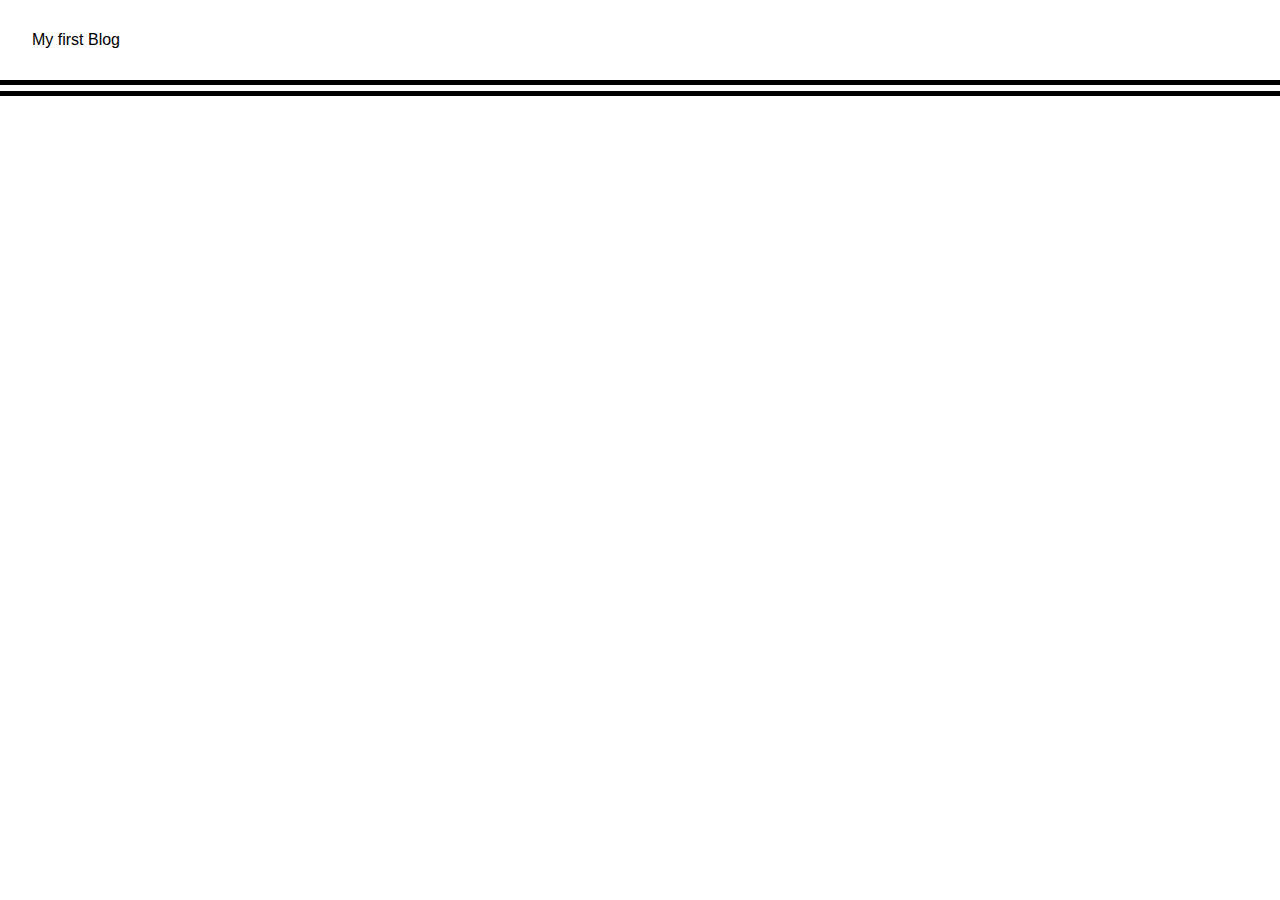
==== blog.html @ f90aa008 "Adding in body, main, footer elements" ====
<!DOCTYPE html>
<html lang="en">

<head>
  <meta charset="UTF-8" />
  <meta name="viewport" content="width=device-width, initial-scale=1.0" />
  <meta http-equiv="X-UA-Compatible" content="ie=edge" />
  <title>My First Blog</title>

  <link rel="stylesheet" href="./assets/css/styles.css" />
  <link rel="stylesheet" href="./assets/css/blog.css" />

  <script defer src="./assets/js/logic.js" type="text/javascript"></script>
  <script defer src="./assets/js/blog.js" type="text/javascript"></script>
</head>

<body>
  <!-- TODO: Create header, main, and footer elements -->
  <header>My first Blog</header>
  <main></main>
  <footer></footer>
</body>

</html>
---- assets/css/styles.css ----
/*
  Resets
*/
*,
*:before,
*:after {
  margin: 0;
  padding: 0;
  box-sizing: border-box;
}

html {
  height: 100%;
}

body {
  min-height: 100%;
  line-height: 1;
  font-family: sans-serif;
}

​h1,
h2,
h3,
h4,
h5,
h6 {
  font-size: 100%;
}

​input,
select,
option,
optgroup,
textarea,
button,
pre,
code {
  font-size: 100%;
  font-family: inherit;
}

​ol,
ul {
  list-style: none;
}

/*
  General Styles
*/
/*
  Universal
*/
:root {
  --light: #fff;
  --light-accent: #f9f9fb;
  --dark: #000;
  --dark-accent: #222;
  --dark-accent-action: #111;
  --action: #563d7c;
  --action-accent: #8570a5;
  --disabled: #aaa;
  --error: #ff0022;
  --circle-color: #ffb100;
}

* {
  transition: background-color ease-in .5s;
}

/*
  Tags
*/
header {
  display: flex;
  flex-flow: row wrap;
  justify-content: space-between;
}

header,
footer {
  padding: 2rem;
}

main {
  height: calc(100vh - 6rem);
  display: flex;
  justify-content: center;
  align-items: stretch;
  border-top: double 1rem;
}

/*
  Classes
*/
.dark header,
.dark footer {
  background-color: var(--dark);
  color: var(--light);
}


.dark main {
  background-color: var(--dark-accent);
  color: var(--light);
  border-top: solid .5rem var(--disabled);
}

.light header,
.light footer {
  background-color: var(--light);
  color: var(--dark);
}

.light main {
  background-color: var(--light-accent);
  color: var(--dark);
}

/*
  IDs
*/
#toggle {
  font-size: 1.52em;
  margin: 0;
  padding: 0;
  background: transparent;
  border: none;
  cursor: pointer;
  text-shadow: 0px 0px .5rem var(--light-accent);
}
---- assets/css/blog.css ----
/*
  Blog Styles
*/

/*
  Tags
*/
a {
  text-decoration: none;
}

article {
  flex: 1 1 50%;
  border: 2px solid;
  border-radius: 4px;
  padding: 1rem;
  position: relative;
}

article blockquote {
  margin: 1rem;
  margin-bottom: 2rem;
  font-style: italic;
}

article h2 {
  text-transform: capitalize;
  border-bottom: thin solid;
}

article p {
  position: absolute;
  left: 1rem;
  bottom: 0.5rem;
  opacity: .75;
}

footer {
  position: fixed;
  inset: 0;
  top: calc(100% - 5rem);
}

li {
  margin: 1rem;
}

main {
  flex-direction: column;
  gap: 1em;
  padding: 1rem;
  height: calc(100vh - 11rem);
  overflow-y: scroll;
  justify-content: flex-start;
}

ul {
  list-style: none;
}

/*
  Classes
*/
.card {
  flex: 1 1 50%;
  border: 2px solid;
  border-radius: 4px;
}

.dark a {
  color: var(--light);
}

.light footer {
  border-top: double 1rem;
}

.light a {
  color: var(--dark);
}

/*
  IDs
*/
#back {
  padding: 0.5rem 1rem;
  border-radius: 4px;
  margin-right: 1rem;
  border: groove black;
  background-color: var(--dark-accent);
  color: var(--light);
}


#back:active {
  box-shadow: 1px 1px 1px 1px rgba(0, 0, 0, .5);
  background-color: var(--dark-accent);
}

#back:hover {
  border-style: inset;
  background-color: var(--dark-accent-action);
}

#love {
  text-align: center;
}
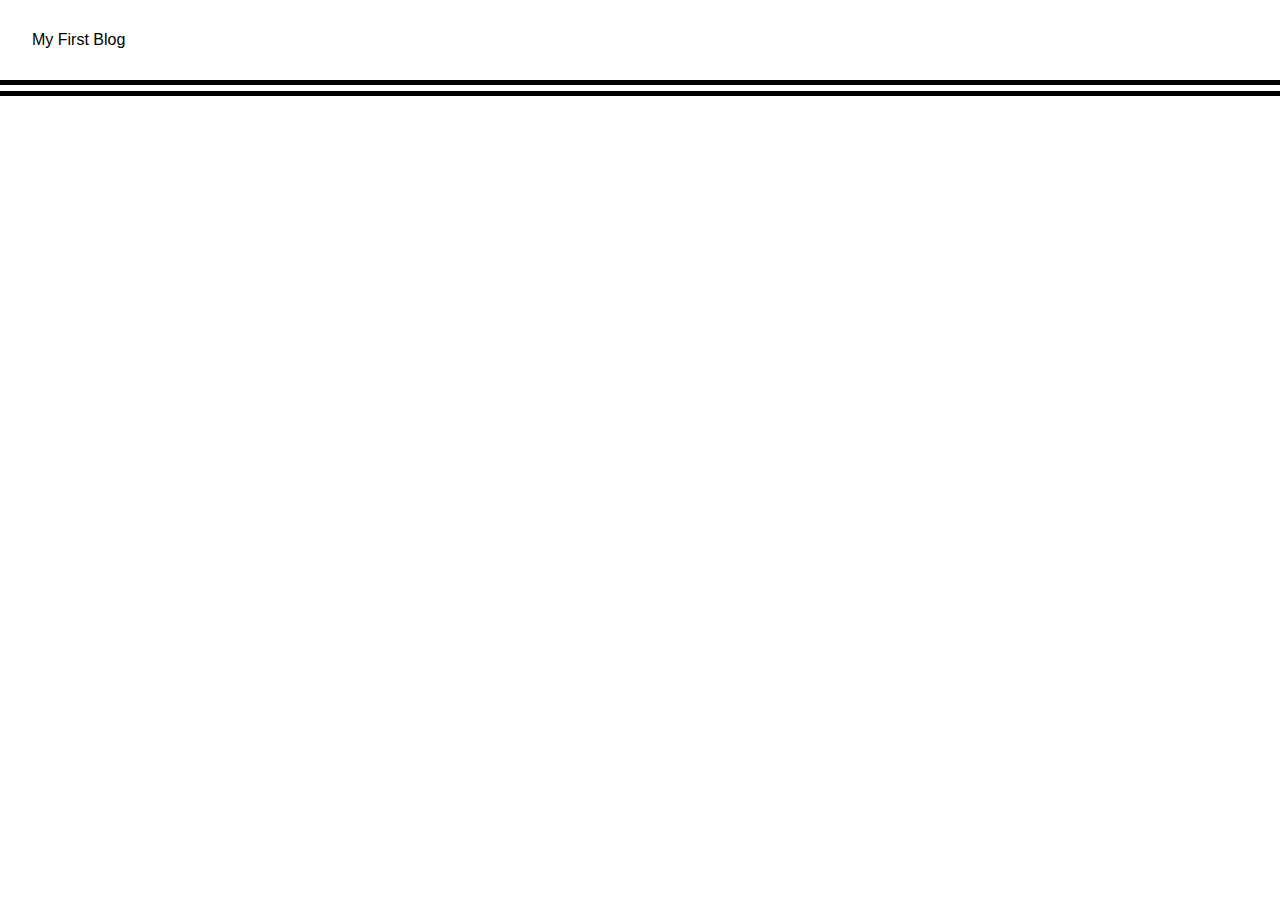
==== commit 388c19b5: "Blog.js updates" ====
--- a/blog.html
+++ b/blog.html
@@ -16,7 +16,7 @@
 
 <body>
   <!-- TODO: Create header, main, and footer elements -->
-  <header>My first Blog</header>
+  <header>My First Blog</header>
   <main></main>
   <footer></footer>
 </body>
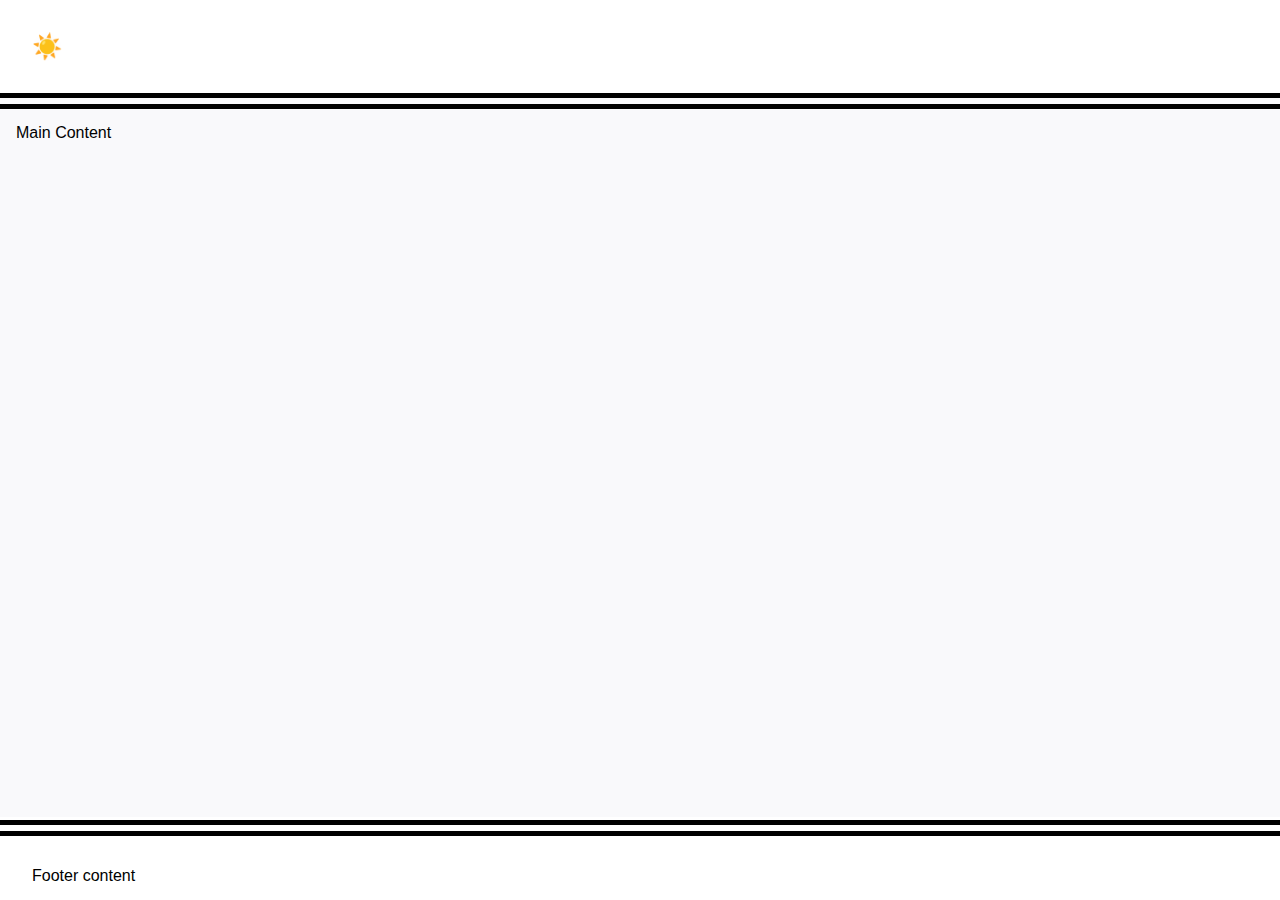
==== commit 81961392: "Adding Toggle buttons" ====
--- a/blog.html
+++ b/blog.html
@@ -14,11 +14,19 @@
   <script defer src="./assets/js/blog.js" type="text/javascript"></script>
 </head>
 
-<body>
+<body class="light">
   <!-- TODO: Create header, main, and footer elements -->
-  <header>My First Blog</header>
-  <main></main>
-  <footer></footer>
+  <header>
+    <button id="toggle" class="toggle-btn">
+      <span id="icon" class="icon">☀️</span> <!-- Default to sun icon -->
+  </button>
+  </header>
+  <main>
+    <p>Main Content</p>
+  </main>
+  <footer>
+    <p>Footer content</p>
+  </footer>
 </body>
 
 </html>
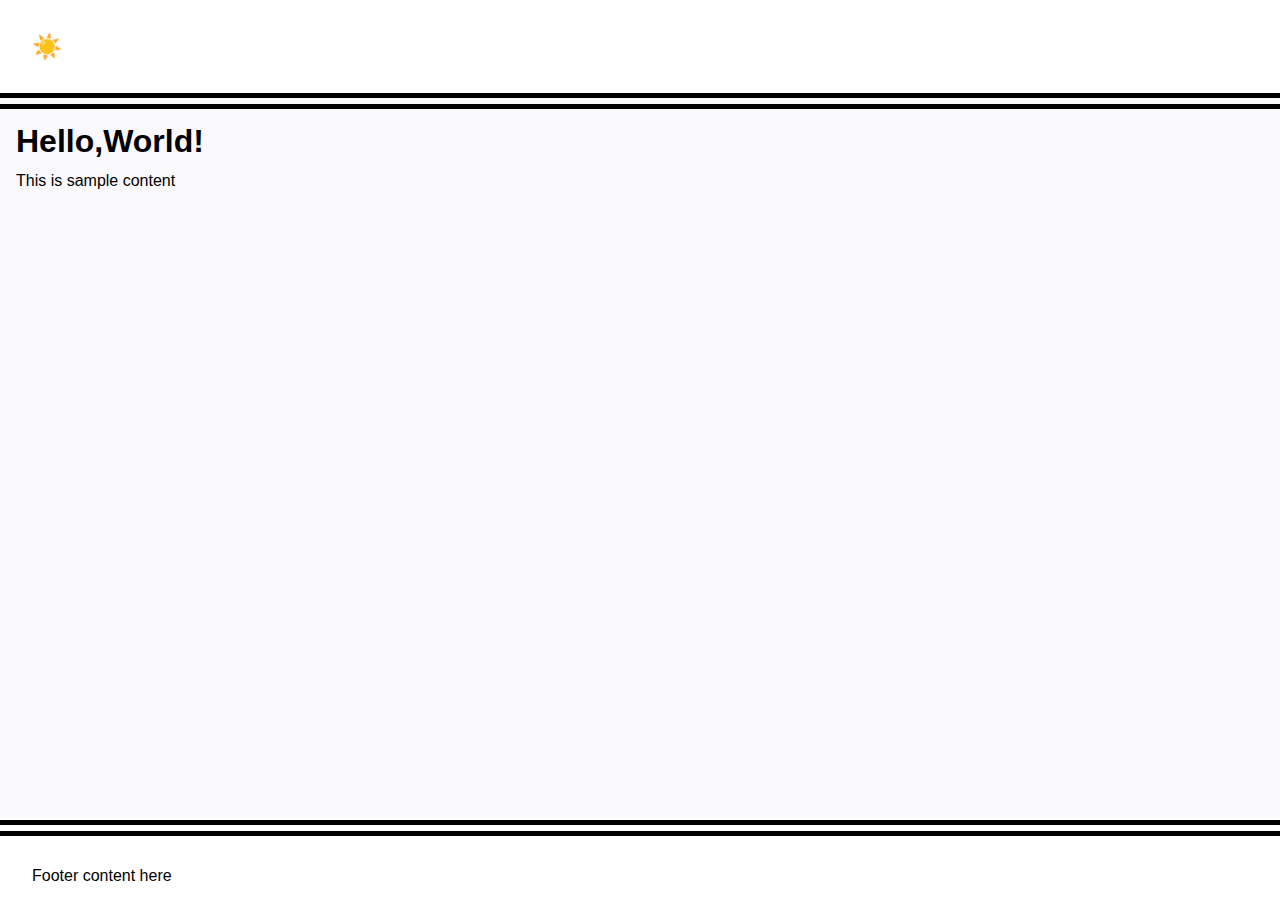
==== commit 60872207: "Fixed light/dark toggle" ====
--- a/blog.html
+++ b/blog.html
@@ -17,16 +17,16 @@
 <body class="light">
   <!-- TODO: Create header, main, and footer elements -->
   <header>
-    <button id="toggle" class="toggle-btn">
-      <span id="icon" class="icon">☀️</span> <!-- Default to sun icon -->
-  </button>
+    <button id="toggle">☀️</button>
   </header>
   <main>
-    <p>Main Content</p>
+    <h1>Hello,World!</h1>
+    <p>This is sample content</p>
   </main>
-  <footer>
-    <p>Footer content</p>
-  </footer>
+<footer>
+  <p>Footer content here</p>
+</footer>
+
 </body>
 
 </html>
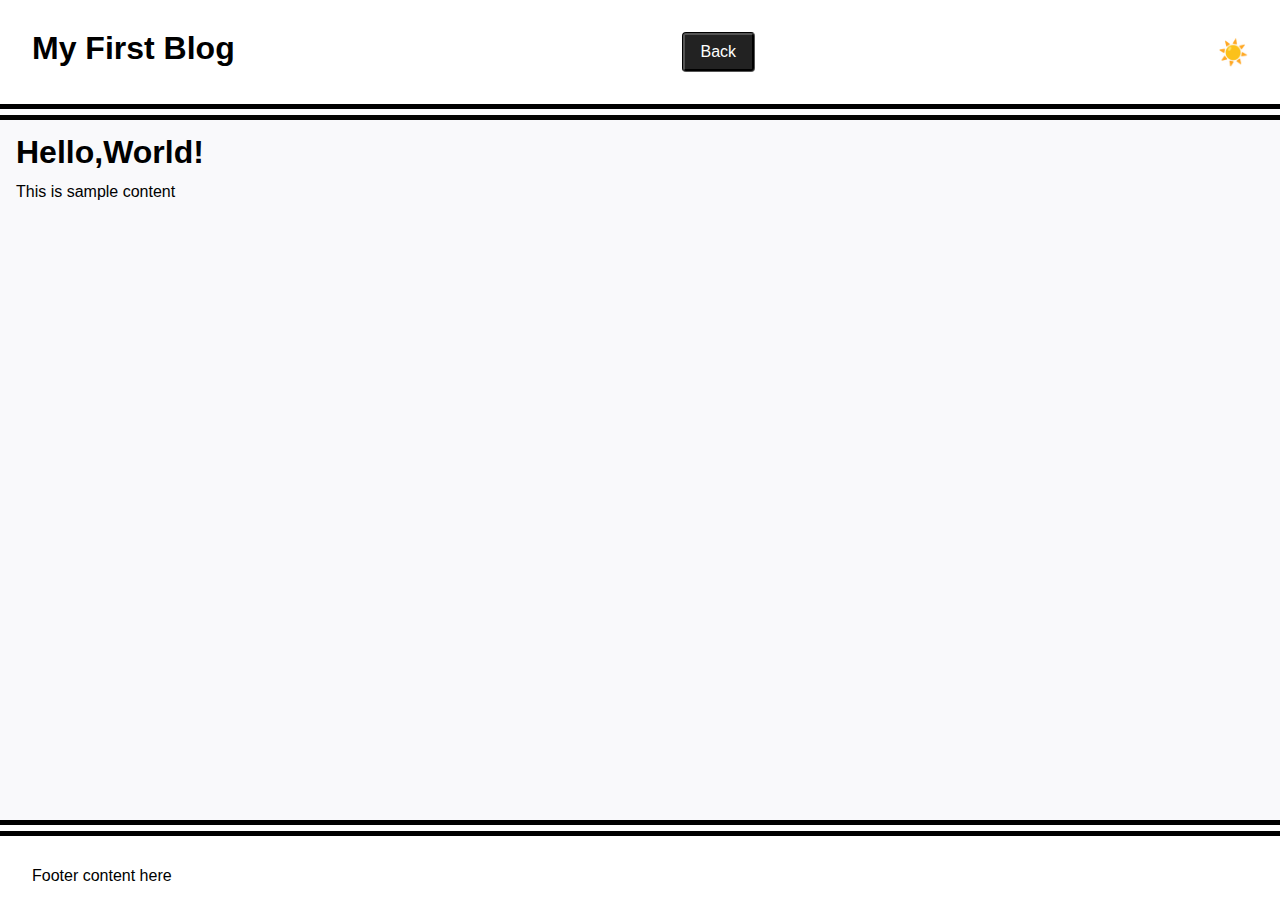
==== commit 9f6ed20b: "Updated JS and index.html" ====
--- a/blog.html
+++ b/blog.html
@@ -17,6 +17,8 @@
 <body class="light">
   <!-- TODO: Create header, main, and footer elements -->
   <header>
+    <h1>My First Blog</h2>
+      <button id="back">Back</button>
     <button id="toggle">☀️</button>
   </header>
   <main>
--- a/assets/css/styles.css
+++ b/assets/css/styles.css
@@ -129,3 +129,20 @@
   cursor: pointer;
   text-shadow: 0px 0px .5rem var(--light-accent);
 }
+
+:root {
+  --background-color: white;
+  --text-color: black;
+  --circle-color: yellow; /* For the toggle button*/
+}
+
+body {
+  background-color: var(--background-color);
+  color: var(--text-color);
+}
+
+.dark-mode {
+  --background-color: black;
+  --text-color: white;
+  --circle-color: blue; /* Change circle color in dark mode*/
+}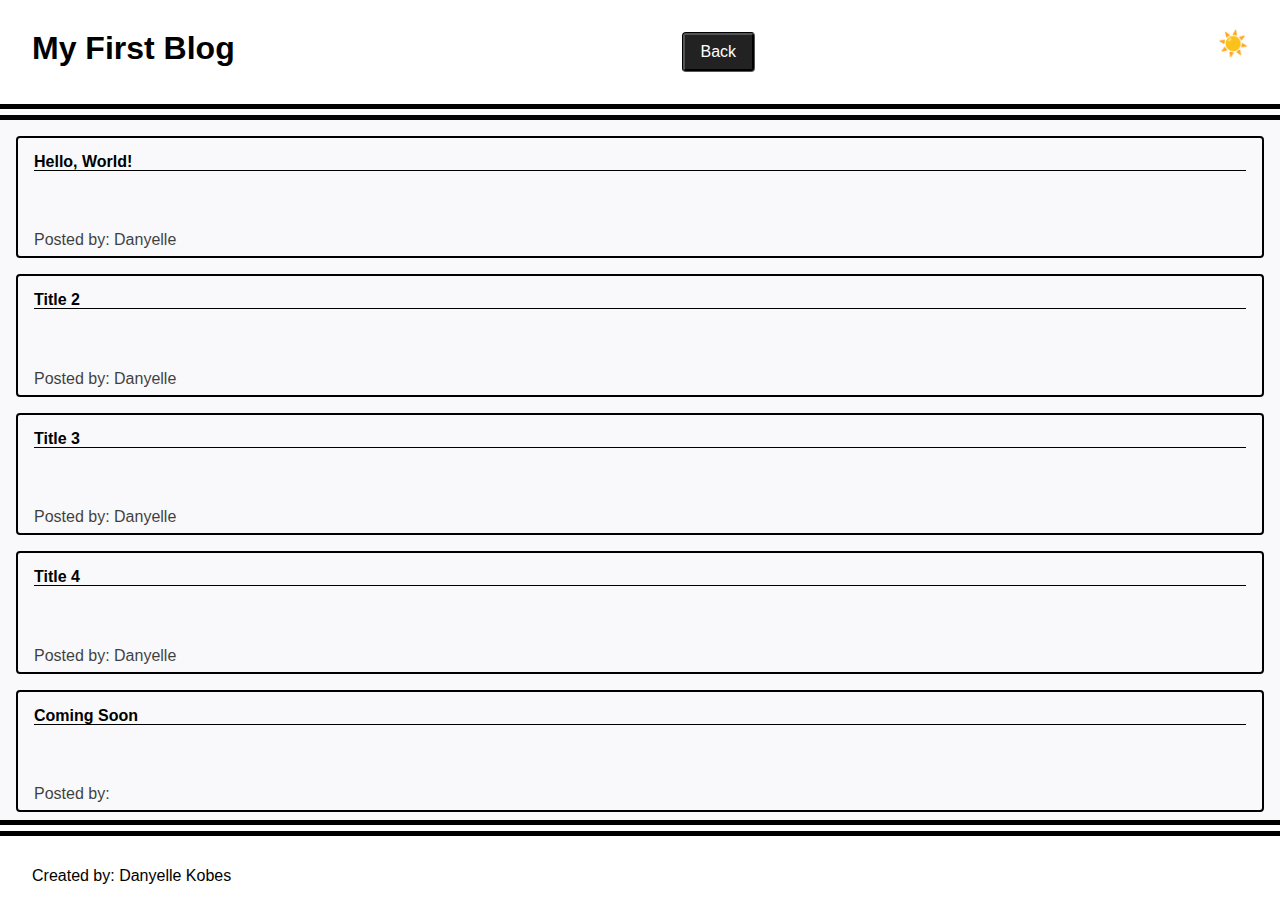
==== commit eba6a281: "Updated JS" ====
--- a/blog.html
+++ b/blog.html
@@ -19,14 +19,38 @@
   <header>
     <h1>My First Blog</h2>
       <button id="back">Back</button>
-    <button id="toggle">☀️</button>
+      <div class="toggle-container">
+      <div class="toggle-switch" id="toggle">☀️</div>
+    </div>
   </header>
   <main>
-    <h1>Hello,World!</h1>
-    <p>This is sample content</p>
+    <article>
+    <h2>Hello, World!</h2>
+    <p>Posted by: Danyelle</p>
+    </article>
+
+    <article>
+      <h2>Title 2</h2>
+      <p>Posted by: Danyelle</p>
+    </article>
+
+    <article>
+      <h2>Title 3</h2>
+      <p>Posted by: Danyelle</p>
+    </article>
+
+    <article>
+      <h2>Title 4</h2>
+      <p>Posted by: Danyelle</p>
+    </article>
+
+    <article>
+      <h2>Coming Soon</h2>
+      <p>Posted by:</p>
+    </article>
   </main>
 <footer>
-  <p>Footer content here</p>
+  <p>Created by: Danyelle Kobes</p>
 </footer>
 
 </body>
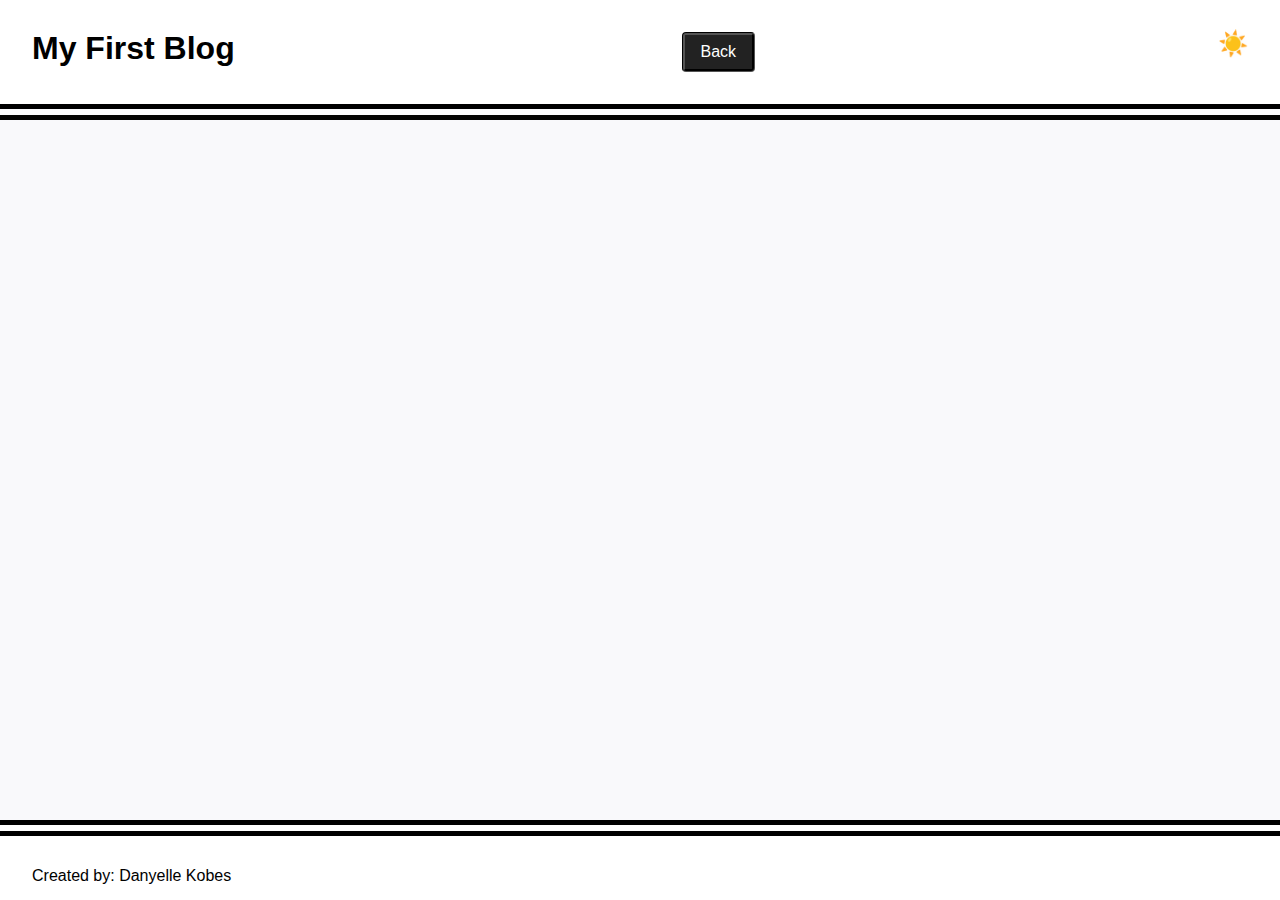
==== commit c214c0d4: "More JS" ====
--- a/blog.html
+++ b/blog.html
@@ -24,30 +24,6 @@
     </div>
   </header>
   <main>
-    <article>
-    <h2>Hello, World!</h2>
-    <p>Posted by: Danyelle</p>
-    </article>
-
-    <article>
-      <h2>Title 2</h2>
-      <p>Posted by: Danyelle</p>
-    </article>
-
-    <article>
-      <h2>Title 3</h2>
-      <p>Posted by: Danyelle</p>
-    </article>
-
-    <article>
-      <h2>Title 4</h2>
-      <p>Posted by: Danyelle</p>
-    </article>
-
-    <article>
-      <h2>Coming Soon</h2>
-      <p>Posted by:</p>
-    </article>
   </main>
 <footer>
   <p>Created by: Danyelle Kobes</p>
